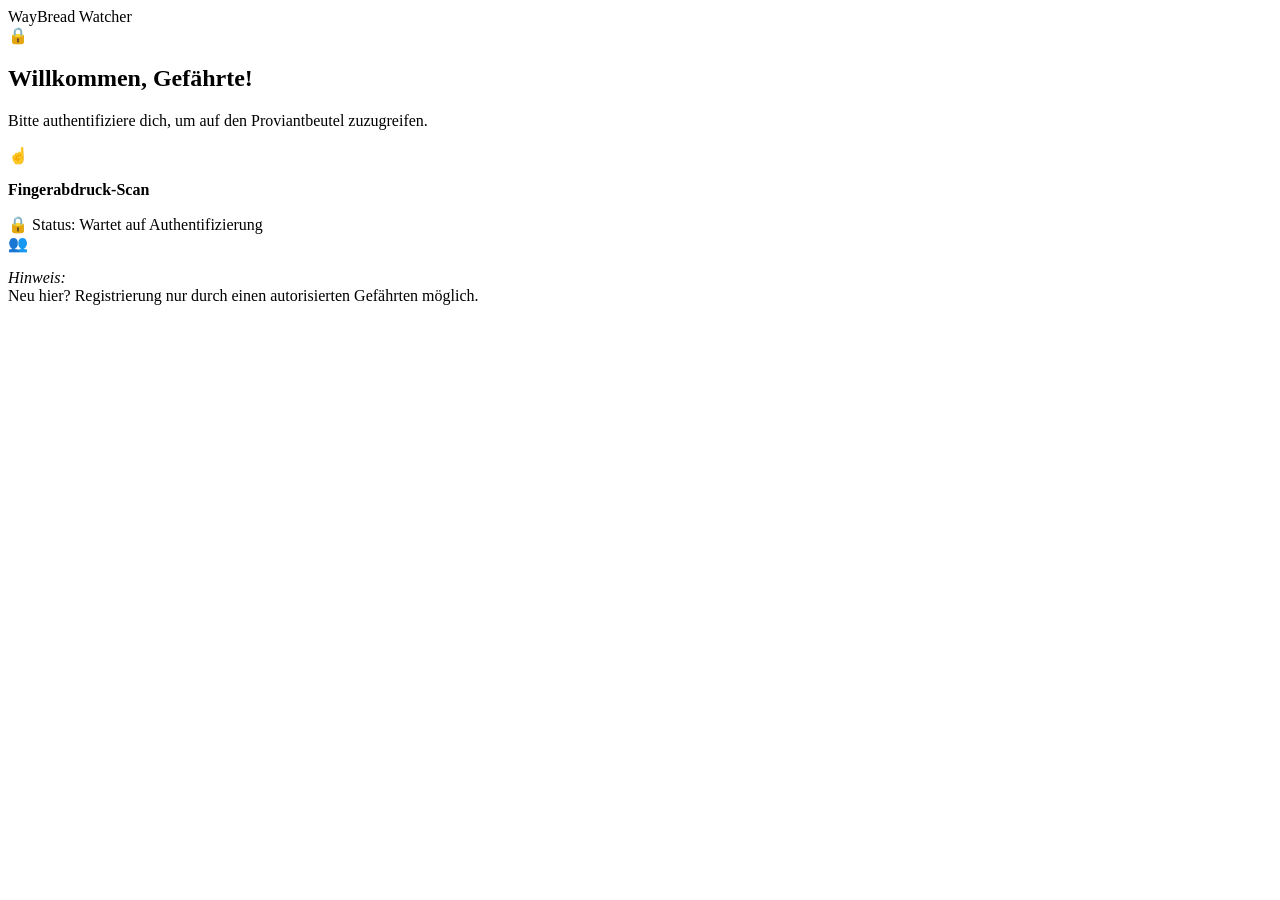
==== artifacts/artifact-3/src/index.html @ 763488e1 "Rename interface.html to index.html rename to index" ====
<!DOCTYPE html>
<html lang="de">
<head>
    <meta charset="UTF-8">
          <meta name="viewport" content="width=device-width, initial-scale=1.0" />
    <meta http-equiv="X-UA-Compatible" content="ie=edge" />
    <title>WayBread Watcher</title>
    <link rel="stylesheet" href="style.css">
</head>
<body>

    <div class="container">

        <div class="header">WayBread Watcher</div>

        <div class="section">
            <div class="icon">🔒</div>
            <h2>Willkommen, Gefährte!</h2>
            <p>Bitte authentifiziere dich, um auf den Proviantbeutel zuzugreifen.</p>
        </div>

        <div class="section">
            <div class="icon">☝️</div>
            <p><strong>Fingerabdruck-Scan</strong></p>
        </div>

        <div class="status">
            🔒 Status: Wartet auf Authentifizierung
        </div>

        <div class="section">
            <div class="icon">👥</div>
            <p><i>Hinweis:</i><br>
            Neu hier? Registrierung nur durch einen autorisierten Gefährten möglich.</p>
        </div>

    </div>

</body>
</html>
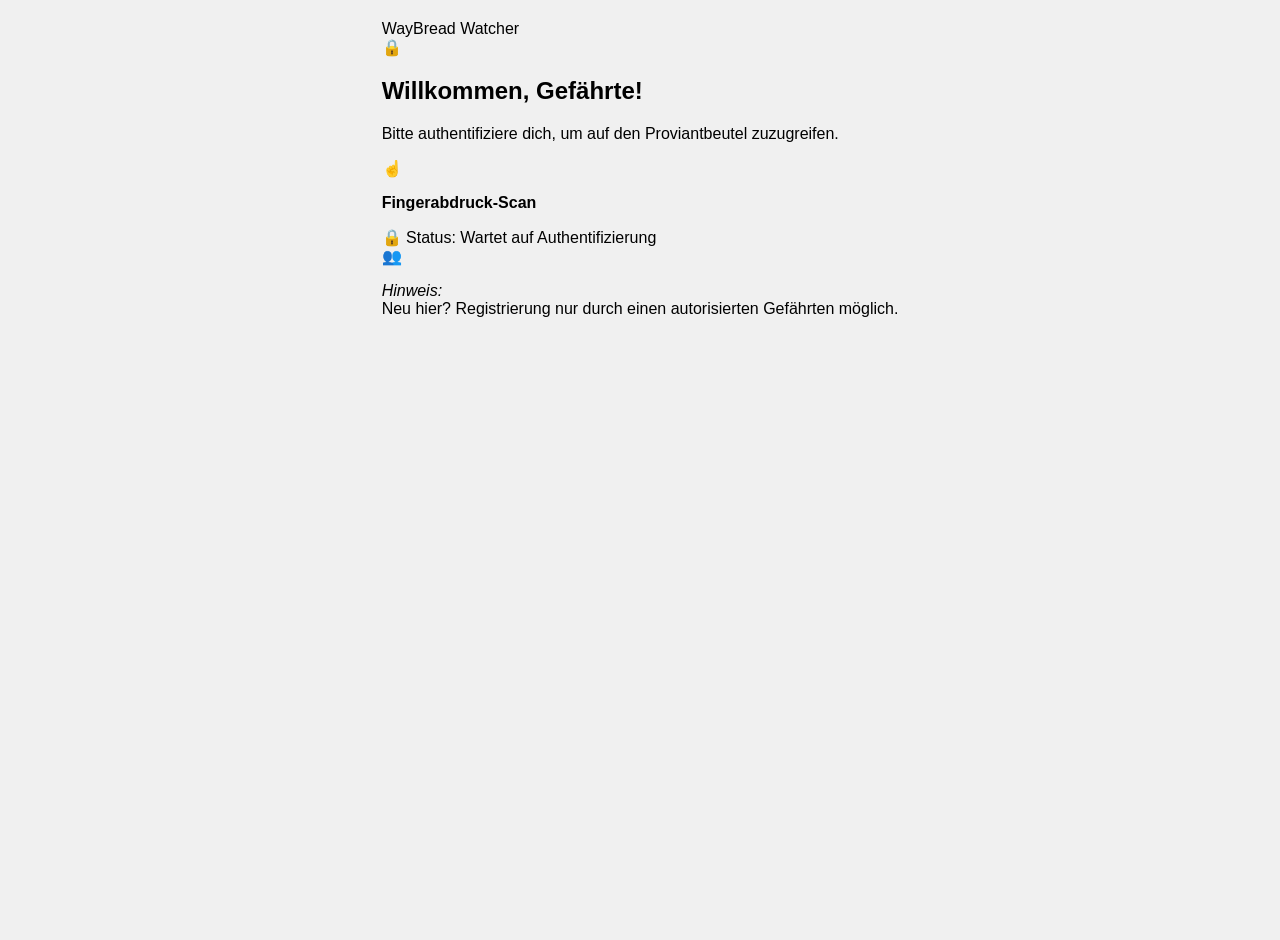
==== commit 589f8533: "Update index.html zeile 8 geändert auf die Umbenennung" ====
--- a/artifacts/artifact-3/src/index.html
+++ b/artifacts/artifact-3/src/index.html
@@ -5,7 +5,7 @@
           <meta name="viewport" content="width=device-width, initial-scale=1.0" />
     <meta http-equiv="X-UA-Compatible" content="ie=edge" />
     <title>WayBread Watcher</title>
-    <link rel="stylesheet" href="style.css">
+    <link rel="stylesheet" href="interface.css">
 </head>
 <body>
 
--- a/artifacts/artifact-3/src/interface.css
+++ b/artifacts/artifact-3/src/interface.css
@@ -0,0 +1,91 @@
+/* Grundlegendes Layout */
+body {
+    font-family: 'Segoe UI', Tahoma, Geneva, Verdana, sans-serif;
+    background-color: #f0f0f0;
+    display: flex;
+    justify-content: center;
+    align-items: flex-start;
+    min-height: 100vh;
+    margin: 0;
+    padding: 20px;
+}
+
+.app-container {
+    background-color: #d3d3d3; /* Neutraler Grauton wie im Wireframe */
+    width: 100%;
+    max-width: 400px;
+    border: 2px solid #333;
+    box-shadow: 4px 4px 10px rgba(0,0,0,0.1);
+}
+
+/* Header */
+.app-header {
+    background-color: #b0b0b0;
+    padding: 10px;
+    text-align: center;
+    border-bottom: 2px solid #333;
+}
+
+.app-header h1 {
+    margin: 0;
+    font-size: 1.5rem;
+}
+
+/* Karten-Stil für die Sektionen */
+section, footer {
+    background-color: #e0e0e0;
+    margin: 15px;
+    padding: 20px;
+    border: 1px solid #333;
+    text-align: center;
+}
+
+/* Symbole */
+.icon-placeholder {
+    font-size: 3rem;
+    margin-bottom: 10px;
+}
+
+/* Button-Styling */
+.fingerprint-btn {
+    background: none;
+    border: none;
+    cursor: pointer;
+    width: 100%;
+    display: flex;
+    flex-direction: column;
+    align-items: center;
+}
+
+.fingerprint-icon {
+    font-size: 4rem;
+    margin-bottom: 10px;
+}
+
+.btn-text {
+    font-size: 1.2rem;
+    font-weight: bold;
+}
+
+/* Status Zeile */
+.status-bar {
+    display: flex;
+    align-items: center;
+    justify-content: center;
+    gap: 10px;
+    padding: 10px;
+}
+
+.status-bar p {
+    margin: 0;
+}
+
+/* Info Box */
+.info-card h3 {
+    margin: 5px 0;
+    font-style: italic;
+}
+
+.info-card p {
+    font-size: 0.9rem;
+}
